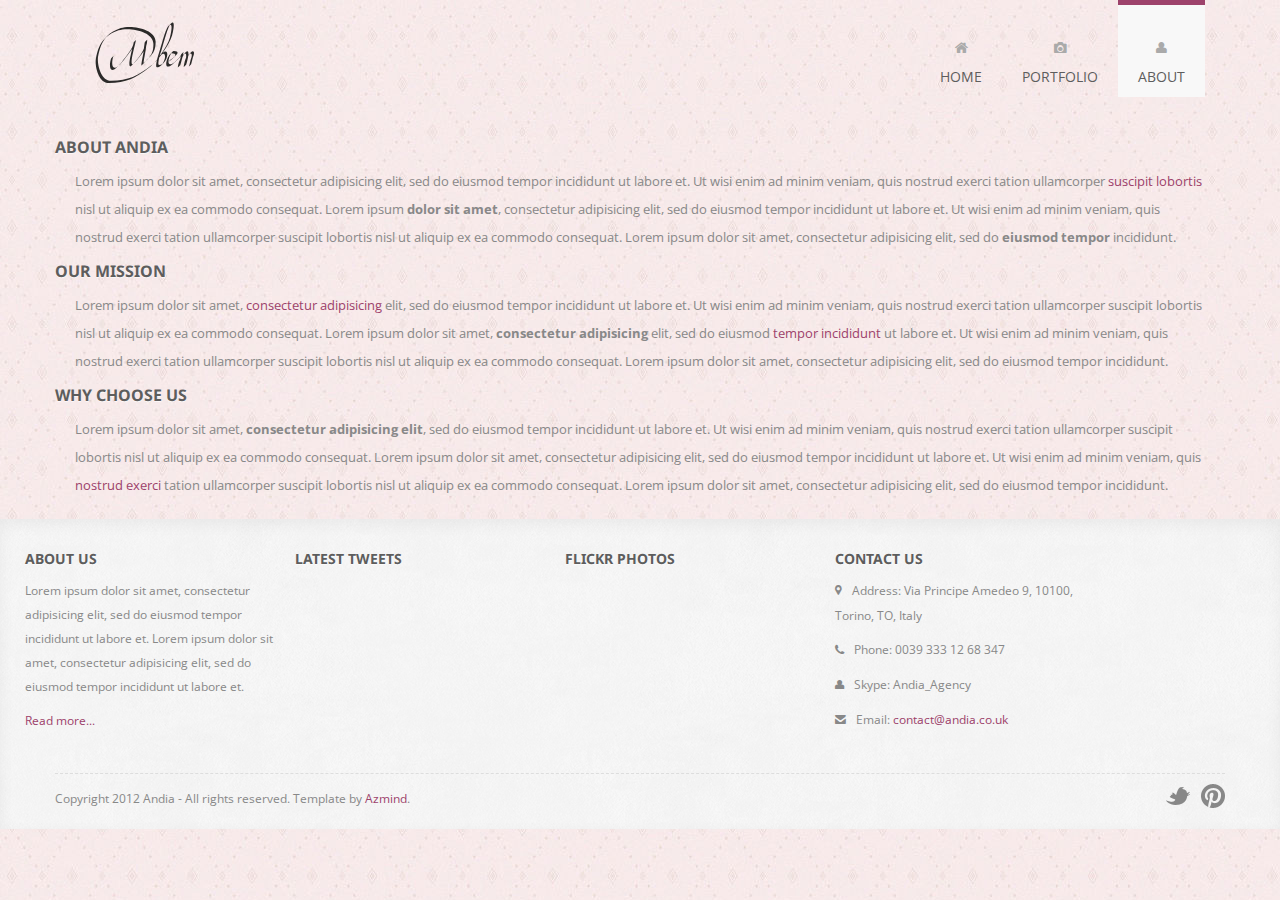
==== about.html @ 95d4deed "Add files via upload" ====
<!DOCTYPE html>
<html lang="en">

    <head>

        <meta charset="utf-8">
        <title>Andia - Responsive Agency Template</title>
        <meta name="viewport" content="width=device-width, initial-scale=1.0">
        <meta name="description" content="">
        <meta name="author" content="">

        <!-- CSS -->
        <link rel="stylesheet" href="http://fonts.googleapis.com/css?family=Open+Sans:400italic,400">
        <link rel="stylesheet" href="http://fonts.googleapis.com/css?family=Droid+Sans">
        <link rel="stylesheet" href="http://fonts.googleapis.com/css?family=Lobster">
        <link rel="stylesheet" href="assets/bootstrap/css/bootstrap.min.css">
        <link rel="stylesheet" href="assets/prettyPhoto/css/prettyPhoto.css">
        <link rel="stylesheet" href="assets/css/flexslider.css">
        <link rel="stylesheet" href="assets/css/font-awesome.css">
        <link rel="stylesheet" href="assets/css/style.css">

        <!-- HTML5 shim, for IE6-8 support of HTML5 elements -->
        <!--[if lt IE 9]>
            <script src="http://html5shim.googlecode.com/svn/trunk/html5.js"></script>
        <![endif]-->

        <!-- Favicon and touch icons -->
        <!-- <link rel="shortcut icon" href="assets/ico/favicon.ico">
        <link rel="apple-touch-icon-precomposed" sizes="144x144" href="assets/ico/apple-touch-icon-144-precomposed.png">
        <link rel="apple-touch-icon-precomposed" sizes="114x114" href="assets/ico/apple-touch-icon-114-precomposed.png">
        <link rel="apple-touch-icon-precomposed" sizes="72x72" href="assets/ico/apple-touch-icon-72-precomposed.png">
        <link rel="apple-touch-icon-precomposed" href="assets/ico/apple-touch-icon-57-precomposed.png"> -->

    </head>

    <body>

        <!-- Header -->
        <div class="container">
            <div class="header row">
                <div class="span12">
                    <div class="navbar">
                        <div class="navbar-inner">
                            <!-- <a class="btn btn-navbar" data-toggle="collapse" data-target=".nav-collapse">
                                <span class="icon-bar"></span>
                                <span class="icon-bar"></span>
                                <span class="icon-bar"></span>
                            </a> -->
                            <h1>
                                <a href="index.html"><img src="assets/img/logo_4.svg" class="logo"  alt=""></a>
                            </h1>
                            <div class="nav-collapse collapse">
                                <ul class="nav pull-right">
                                    <li>
                                        <a href="index.html"><i class="icon-home"></i><br />Home</a>
                                    </li>
                                    <li>
                                        <a href="portfolio.html"><i class="icon-camera"></i><br />Portfolio</a>
                                    </li>

                                    <li class="current-page">
                                        <a href="about.html"><i class="icon-user"></i><br />About</a>
                                    </li>

                                </ul>
                            </div>
                        </div>
                    </div>
                </div>
            </div>
        </div>

        <!-- Page Title -->
        <div class="page-title">
            <div class="container flex-container">
                <div class="row flex-row">
                    <div class="span12 flex-span">
                        <a href="./index.html">
                            <i class="icon-camera page-title-icon"></i>
                            <h2 class="links">На главную</h2>
                        </a>
                    </div>
                    <div class="span12 flex-span">
                        <a href="./portfolio.html">
                            <i class="icon-camera page-title-icon"></i>
                            <h2 class="links">Портфолио</h2>
                        </a>
                    </div>
                    <div class="span12 flex-span">
                        <a href="./about.html">
                            <i class="icon-camera page-title-icon"></i>
                            <h2 class="links">Об авторе</h2>
                        </a>
                    </div>
                </div>
            </div>
        </div>

        <!-- About Us Text -->
        <div class="about-us container">
            <div class="row">
                <div class="about-us-text span12">
                    <h4>About Andia</h4>
                    <p>Lorem ipsum dolor sit amet, consectetur adipisicing elit, sed do eiusmod tempor incididunt ut labore et. Ut wisi enim ad minim veniam, quis nostrud exerci tation ullamcorper <span class="violet">suscipit lobortis</span> nisl ut aliquip ex ea commodo consequat. Lorem ipsum <strong>dolor sit amet</strong>, consectetur adipisicing elit, sed do eiusmod tempor incididunt ut labore et. Ut wisi enim ad minim veniam, quis nostrud exerci tation ullamcorper suscipit lobortis nisl ut aliquip ex ea commodo consequat. Lorem ipsum dolor sit amet, consectetur adipisicing elit, sed do <strong>eiusmod tempor</strong> incididunt.</p>
                    <h4>Our Mission</h4>
                    <p>Lorem ipsum dolor sit amet, <span class="violet">consectetur adipisicing</span> elit, sed do eiusmod tempor incididunt ut labore et. Ut wisi enim ad minim veniam, quis nostrud exerci tation ullamcorper suscipit lobortis nisl ut aliquip ex ea commodo consequat. Lorem ipsum dolor sit amet, <strong>consectetur adipisicing</strong> elit, sed do eiusmod <span class="violet">tempor incididunt</span> ut labore et. Ut wisi enim ad minim veniam, quis nostrud exerci tation ullamcorper suscipit lobortis nisl ut aliquip ex ea commodo consequat. Lorem ipsum dolor sit amet, consectetur adipisicing elit, sed do eiusmod tempor incididunt.</p>
                    <h4>Why Choose Us</h4>
                    <p>Lorem ipsum dolor sit amet, <strong>consectetur adipisicing elit</strong>, sed do eiusmod tempor incididunt ut labore et. Ut wisi enim ad minim veniam, quis nostrud exerci tation ullamcorper suscipit lobortis nisl ut aliquip ex ea commodo consequat. Lorem ipsum dolor sit amet, consectetur adipisicing elit, sed do eiusmod tempor incididunt ut labore et. Ut wisi enim ad minim veniam, quis <span class="violet">nostrud exerci</span> tation ullamcorper suscipit lobortis nisl ut aliquip ex ea commodo consequat. Lorem ipsum dolor sit amet, consectetur adipisicing elit, sed do eiusmod tempor incididunt.</p>
                </div>
            </div>
        </div>
        
        <!-- Footer -->
        <footer>
            <div class="container">
                <div class="row">
                    <div class="widget span3">
                        <h4>About Us</h4>
                        <p>Lorem ipsum dolor sit amet, consectetur adipisicing elit, sed do eiusmod tempor incididunt ut labore et. Lorem ipsum dolor sit amet, consectetur adipisicing elit, sed do eiusmod tempor incididunt ut labore et.</p>
                        <p><a href="">Read more...</a></p>
                    </div>
                    <div class="widget span3">
                        <h4>Latest Tweets</h4>
                        <div class="show-tweets"></div>
                    </div>
                    <div class="widget span3">
                        <h4>Flickr Photos</h4>
                        <ul class="flickr-feed"></ul>
                    </div>
                    <div class="widget span3">
                        <h4>Contact Us</h4>
                        <p><i class="icon-map-marker"></i> Address: Via Principe Amedeo 9, 10100, Torino, TO, Italy</p>
                        <p><i class="icon-phone"></i> Phone: 0039 333 12 68 347</p>
                        <p><i class="icon-user"></i> Skype: Andia_Agency</p>
                        <p><i class="icon-envelope-alt"></i> Email: <a href="">contact@andia.co.uk</a></p>
                    </div>
                </div>
                <div class="footer-border"></div>
                <div class="row">
                    <div class="copyright span4">
                        <p>Copyright 2012 Andia - All rights reserved. Template by <a href="http://azmind.com">Azmind</a>.</p>
                    </div>
                    <div class="social span8">
                        <a class="facebook" href=""></a>
                        <a class="dribbble" href=""></a>
                        <a class="twitter" href=""></a>
                        <a class="pinterest" href=""></a>
                    </div>
                </div>
            </div>
        </footer>

        <!-- Javascript -->
        <script src="assets/js/jquery-1.8.2.min.js"></script>
        <script src="assets/bootstrap/js/bootstrap.min.js"></script>

    </body>

</html>
---- assets/css/style.css ----
/*
 *
 * Template Name: Andia
 * Template URI: http://azmind.com
 * Description: Andia - Responsive Agency Template
 * Author: Anli Zaimi
 * Author URI: http://azmind.com
 *
 */


body {
    background-image: url('../img/background.jpg');
    /* background: #fff; */
    text-align: center;
    font-family: 'Open Sans', Helvetica, Arial, sans-serif;
    color: #888;
    font-size: 12px;
}

.violet { color: #9d426b; }

a {
    color: #9d426b;
    text-decoration: none;
    -o-transition: all .3s;
    -moz-transition: all .3s;
    -webkit-transition: all .3s;
    -ms-transition: all .3s;
}

a:hover { color: #888; text-decoration: none; }

strong { font-weight: bold; }


/* ----- Header ----- */

.header .navbar {
    margin-bottom: 0;
}

.header .navbar-inner {
    background: transparent;
    border: 0;
    -moz-border-radius: 0;
    -webkit-border-radius: 0;
    border-radius: 0;
    -moz-box-shadow: none;
    -webkit-box-shadow: none;
    box-shadow: none;
}

.header h1 {
    float: left;
    margin: 0;
    text-align: left;
}

.header a.brand {
    display: inline-block;
    text-indent: -9999px;
    width: 280px;
    height: 63px;
    padding: 30px 0;
    background: url(../img/logo.png) 20px center no-repeat;
}

.header ul.nav {
    font-size: 14px;
    text-transform: uppercase;
}

.header ul.nav li a {
    padding: 30px 20px 10px 20px;
    color: #5d5d5d;
    text-shadow: none;
}

.header ul.nav li.current-page a {
    padding-top: 25px;
    border-top: 5px solid #9d426b;
    background: #f8f8f8;
}

.header ul.nav li a:hover {
    background: #9d426b;
    color: #fff;
}

.header ul.nav li a i {
    line-height: 35px;
    color: #aaa;
}

.header ul.nav li a:hover i { color: #fff; }


/* ----- Slider ----- */

.slider {
    margin: 0 auto;
    /* background: #f8f8f8 url(../img/pattern.jpg) left top repeat; */
    /* -moz-box-shadow:
        0 5px 15px 0 rgba(0,0,0,.05) inset,
        0 -5px 15px 0 rgba(0,0,0,.05) inset;
    -webkit-box-shadow:
        0 5px 15px 0 rgba(0,0,0,.05) inset,
        0 -5px 15px 0 rgba(0,0,0,.05) inset;
    box-shadow:
        0 5px 15px 0 rgba(0,0,0,.05) inset,
        0 -5px 15px 0 rgba(0,0,0,.05) inset; */
}

.flexslider {
    margin-top: 45px;
    margin-bottom: 55px;
    border: 6px solid #fff;
    -moz-border-radius: 0;
    -webkit-border-radius: 0;
    border-radius: 0;
    -moz-box-shadow:
        0 5px 15px 0 rgba(0,0,0,.05),
        0 -5px 15px 0 rgba(0,0,0,.05);
    -webkit-box-shadow:
        0 5px 15px 0 rgba(0,0,0,.05),
        0 -5px 15px 0 rgba(0,0,0,.05);
    box-shadow:
        0 5px 15px 0 rgba(0,0,0,.05),
        0 -5px 15px 0 rgba(0,0,0,.05);
}

.flex-caption {
    position: absolute;
    bottom: 20px;
    max-width: 920px;
    padding: 10px 20px;
    margin: 0;
    background: #1d1d1d; /* browsers that don't support rgba */
    background: rgba(0, 0, 0, .7);
    font-size: 14px;
    line-height: 24px;
    color: #eaeaea;
    text-align: left;
    font-style: italic;
}


/* ----- Presentation ----- */

.presentation {
    margin-top: 30px;
}

.presentation h2 {
    font-family: 'Lobster', cursive;
    font-size: 30px;
    color: #5d5d5d;
}

.presentation p {
    font-size: 18px;
    font-style: italic;
}


/* ----- What we do ----- */

.what-we-do {
    margin-top: 50px;
}

.what-we-do .service {
    padding-bottom: 23px;
    background: #f8f8f8;
    border-bottom: 2px solid #9d426b;
}

.what-we-do .service:hover {
    box-shadow:
        0 5px 15px 0 rgba(0,0,0,.05),
        0 1px 25px 0 rgba(0,0,0,.05) inset,
        0 -1px 25px 0 rgba(0,0,0,.05) inset;
    -o-transition: all .5s;
    -moz-transition: all .5s;
    -webkit-transition: all .5s;
    -ms-transition: all .5s;
}

.what-we-do .service .icon-awesome {
    margin-top: 15px;
    font-size: 50px;
    line-height: 50px;
    color: #5d5d5d;
}

.what-we-do .service h4 {
    /* margin-top: 5px; */
    font-family: 'Droid Sans', Helvetica, Arial, sans-serif;
    font-size: 14px;
    color: #5d5d5d;
    text-transform: uppercase;
    text-shadow: 0 1px 0 rgba(255,255,255,.7);
}

.what-we-do .service p {
    padding-bottom: 10px;
    line-height: 24px;
}

.what-we-do .service a {
    padding: 5px 22px;
    background: #9d426b;
    color: #fff;
    font-style: italic;
    text-decoration: none;
    -moz-box-shadow:
        0 1px 25px 0 rgba(0,0,0,.05) inset,
        0 -1px 25px 0 rgba(0,0,0,.05) inset;
    -webkit-box-shadow:
        0 1px 25px 0 rgba(0,0,0,.05) inset,
        0 -1px 25px 0 rgba(0,0,0,.05) inset;
    box-shadow:
        0 1px 25px 0 rgba(0,0,0,.05) inset,
        0 -1px 25px 0 rgba(0,0,0,.05) inset;
}

.what-we-do .service a:hover {
    -moz-box-shadow: none;
    -webkit-box-shadow: none;
    box-shadow: none;
}

.what-we-do .service a:active {
    -moz-box-shadow:
        0 5px 10px 0 rgba(0,0,0,.15) inset,
        0 -1px 25px 0 rgba(0,0,0,.05) inset;
    -webkit-box-shadow:
        0 5px 10px 0 rgba(0,0,0,.15) inset,
        0 -1px 25px 0 rgba(0,0,0,.05) inset;
    box-shadow:
        0 5px 10px 0 rgba(0,0,0,.15) inset,
        0 -1px 25px 0 rgba(0,0,0,.05) inset;
}


/* ----- Portfolio ----- */

.portfolio {
    margin-top: 50px;
}

.portfolio-title {
    background: url(../img/line.png) left center repeat-x;
}

.portfolio-title h3 {
    width: 220px;
    margin: 0 auto;
    background: #fff;
    font-family: 'Lobster', cursive;
    font-size: 24px;
    color: #5d5d5d;
}

.portfolio .work {
    margin-top: 40px;
    padding-bottom: 20px;
    background: #f8f8f8;
    border-bottom: 2px solid #9d426b;
    max-width: 75vw;
    max-height: 75vh;
    margin: auto;
}

.portfolio .work:hover img {
    opacity: 0.7;
    -o-transition: all .3s;
    -moz-transition: all .3s;
    -webkit-transition: all .3s;
    -ms-transition: all .3s;
}

.portfolio .work:hover {
    box-shadow:
        0 5px 15px 0 rgba(0,0,0,.05),
        0 1px 25px 0 rgba(0,0,0,.05) inset,
        0 -1px 25px 0 rgba(0,0,0,.05) inset;
    -o-transition: all .5s;
    -moz-transition: all .5s;
    -webkit-transition: all .5s;
    -ms-transition: all .5s;
}

.portfolio .work .icon-awesome {
    margin-top: 15px;
    font-size: 22px;
    line-height: 22px;
}

.portfolio .work .icon-awesome a {
    display: inline-block;
    padding: 5px 9px;
    background: #9d426b; 
    color: #fff;
    -moz-border-radius: 19px;
    -webkit-border-radius: 19px;
    border-radius: 19px;
    -moz-box-shadow:
        0 1px 25px 0 rgba(0,0,0,.05) inset,
        0 -1px 25px 0 rgba(0,0,0,.05) inset;
    -webkit-box-shadow:
        0 1px 25px 0 rgba(0,0,0,.05) inset,
        0 -1px 25px 0 rgba(0,0,0,.05) inset;
    box-shadow:
        0 1px 25px 0 rgba(0,0,0,.05) inset,
        0 -1px 25px 0 rgba(0,0,0,.05) inset;
}

.portfolio .work .icon-awesome a:hover {
    background: #5d5d5d;
    -moz-box-shadow: none;
    -webkit-box-shadow: none;
    box-shadow: none;
}

.portfolio .work .icon-awesome a:active {
    -moz-box-shadow:
        0 5px 10px 0 rgba(0,0,0,.15) inset,
        0 -1px 25px 0 rgba(0,0,0,.05) inset;
    -webkit-box-shadow:
        0 5px 10px 0 rgba(0,0,0,.15) inset,
        0 -1px 25px 0 rgba(0,0,0,.05) inset;
    box-shadow:
        0 5px 10px 0 rgba(0,0,0,.15) inset,
        0 -1px 25px 0 rgba(0,0,0,.05) inset;
}

.portfolio .work h4 {
    /* margin-top: 20px; */
    font-family: 'Droid Sans', Helvetica, Arial, sans-serif;
    font-size: 14px;
    color: #5d5d5d;
    text-transform: uppercase;
    text-shadow: 0 1px 0 rgba(255,255,255,.7);
}

.portfolio .work p {
    line-height: 24px;
    font-style: italic;
}


/* ----- Testimonials ----- */

.testimonials {
    margin-top: 50px;
    padding-bottom: 50px;
}

.testimonials-title {
    background: url(../img/line.png) left center repeat-x;
}

.testimonials-title h3 {
    width: 180px;
    margin: 0 auto;
    background: #fff;
    font-family: 'Lobster', cursive;
    font-size: 24px;
    color: #5d5d5d;
}

.testimonial-list {
    margin-top: 30px;
    text-align: left;
}

.testimonial-list img {
    float: left;
    margin: 10px 0 0 60px;
    border: 3px solid #eaeaea;
}

.testimonial-list p {
    padding: 0 60px 0 150px;
    font-size: 14px;
    line-height: 30px;
    font-style: italic;
}

.testimonial-list .nav-tabs {
    width: 200px;
    float: right;
    border: 0;
}

.testimonial-list .nav-tabs li {
    margin-right: 6px;
}

.testimonial-list .nav-tabs li a {
    width: 12px;
    height: 12px;
    padding: 0;
    background: #eaeaea;
    border: 0;
    -moz-border-radius: 0;
    -webkit-border-radius: 0;
    border-radius: 0;
}

.testimonial-list .nav-tabs li a:hover { border: 0; background: #ddd; }
.testimonial-list .nav-tabs li.active a { background: #9d426b; }


/* ----- Footer ----- */

footer {
    margin: 0 auto;
    padding-bottom: 10px;
    background: #f8f8f8 url(../img/pattern.jpg) left top repeat;
    -moz-box-shadow: 0 5px 15px 0 rgba(0,0,0,.05) inset;
    -webkit-box-shadow: 0 5px 15px 0 rgba(0,0,0,.05) inset;
    box-shadow: 0 5px 15px 0 rgba(0,0,0,.05) inset;
}

footer .widget {
    margin-top: 20px;
    text-align: left;
}

footer .widget h4 {
    /* margin-top: 20px; */
    font-family: 'Droid Sans', Helvetica, Arial, sans-serif;
    font-size: 14px;
    color: #5d5d5d;
    text-transform: uppercase;
    text-shadow: 0 1px 0 rgba(255,255,255,.7);
}

footer .widget p {
    line-height: 24px;
}

footer .widget i {
    padding-right: 7px;
}

/* Twitter feed */
.show-tweets {
    margin: 0;
    overflow-y: hidden;
}

.tweet_list {
    height: 10em;
    margin: 0;
    padding: 0;
    overflow-y: hidden;
    list-style: none;
}
	
.tweet_list li {
    height: 100%;
    overflow-y: auto;
    overflow-x: hidden;
    list-style-type: none;
    line-height: 24px;
}
		
.tweet_list .tweet_avatar {
    float: left;
}
		
.tweet_list .tweet_avatar img {
    vertical-align: middle;
}

/* Flickr feed */
.flickr-feed {
    margin: 16px 0 0 0;
    overflow: hidden
}

.flickr-feed li {
    float: left;
    padding: 0 4px 4px 0;
    list-style: none;
}

.flickr-feed li img {
    width: 50px;
    border: 2px solid #eaeaea;
}

.flickr-feed a:hover {
    opacity: 0.7;
}


footer .footer-border {
    margin-top: 30px;
    border-top: 1px dashed #ddd;
}

footer .copyright {
    margin-top: 15px;
    text-align: left;
}

footer .social {
    margin-top: 10px;
    text-align: right;
}

footer .social a { display: inline-block; width: 24px; height: 24px; margin: 0 0 0 8px; vertical-align: middle; }

footer .social a.twitter { background: url(../img/social-icons/twitter.png) left bottom no-repeat; }
footer .social a.dribbble { background: url(../img/social-icons/dribbble.png) left bottom no-repeat; }
footer .social a.rss { background: url(../img/social-icons/rss.png) left bottom no-repeat; }
footer .social a.pinterest { background: url(../img/social-icons/pinterest.png) left bottom no-repeat; }
footer .social a.flickr { background: url(../img/social-icons/flickr.png) left bottom no-repeat; }
footer .social a.forrst { background: url(../img/social-icons/forrst.png) left bottom no-repeat; }
footer .social a.vimeo { background: url(../img/social-icons/vimeo.png) left bottom no-repeat; }
footer .social a.linkedin { background: url(../img/social-icons/linkedin.png) left bottom no-repeat; }
footer .social a.facebook { background: url(../img/social-icons/facebook.png) left bottom no-repeat; }
footer .social a.email { background: url(../img/social-icons/email.png) left bottom no-repeat; }
footer .social a.github { background: url(../img/social-icons/github.png) left bottom no-repeat; }
footer .social a.behance { background: url(../img/social-icons/behance.png) left bottom no-repeat; }
footer .social a.googleplus { background: url(../img/social-icons/googleplus.png) left bottom no-repeat; }
footer .social a.youtube { background: url(../img/social-icons/youtube.png) left bottom no-repeat; }
footer .social a.skype { background: url(../img/social-icons/skype.png) left bottom no-repeat; }
footer .social a.tumblr { background: url(../img/social-icons/tumblr.png) left bottom no-repeat; }

footer .social a:hover { background-position: left top; }


/* ----- Page title ----- */

.page-title {
    margin: 0 auto;
    padding: 50px 0 5px 0;
    /* background: #f8f8f8 url(../img/pattern.jpg) left top repeat;
    -moz-box-shadow:
        0 5px 15px 0 rgba(0,0,0,.05) inset,
        0 -5px 15px 0 rgba(0,0,0,.05) inset;
    -webkit-box-shadow:
        0 5px 15px 0 rgba(0,0,0,.05) inset,
        0 -5px 15px 0 rgba(0,0,0,.05) inset;
    box-shadow:
        0 5px 15px 0 rgba(0,0,0,.05) inset,
        0 -5px 15px 0 rgba(0,0,0,.05) inset; */
    text-align: left;
    background: transparent;
}

.page-title h2 {
    display: inline;
    margin-left: 10px;
    font-family: 'Lobster', cursive;
    font-size: 24px;
    color: #5d5d5d;
    text-shadow: 0 1px 0 rgba(255, 255, 255, .7);
    vertical-align: middle;
}

.page-title p {
    display: inline;
    margin-left: 5px;
    font-size: 14px;
    font-style: italic;
    vertical-align: middle;
}

.page-title-icon {
    /* margin-left: 20px; */
    font-size: 46px;
    color: #ccc;
    vertical-align: middle;
}


/********** ----- ABOUT PAGE ----- **********/

/* ----- About us text ----- */

.about-us {
    margin-top: 20px;
}

.about-us-text {
    padding: 10px 0;
    text-align: left;
}

.about-us-text h4 {
    /* margin-top: 25px; */
    /* padding: 0 20px; */
    font-family: 'Droid Sans', Helvetica, Arial, sans-serif;
    font-size: 16px;
    color: #5d5d5d;
    text-transform: uppercase;
    text-shadow: 0 1px 0 rgba(255,255,255,.7);
}

.about-us-text p {
    padding: 0 20px;
    line-height: 28px;
    font-size: 13px;
}

/* ----- Meet our team ----- */

.team {
    margin-top: 30px;
}

.team-title {
    background: url(../img/line.png) left center repeat-x;
}

.team-title h3 {
    width: 220px;
    margin: 0 auto;
    background: #fff;
    font-family: 'Lobster', cursive;
    font-size: 24px;
    color: #5d5d5d;
}

.team-text {
    margin-top: 40px;
    padding-bottom: 20px;
    background: #f8f8f8;
    border-bottom: 2px solid #9d426b;
}

.team-text:hover img {
    opacity: 0.7;
    -o-transition: all .3s;
    -moz-transition: all .3s;
    -webkit-transition: all .3s;
    -ms-transition: all .3s;
}

.team-text:hover {
    box-shadow:
        0 5px 15px 0 rgba(0,0,0,.05),
        0 1px 25px 0 rgba(0,0,0,.05) inset,
        0 -1px 25px 0 rgba(0,0,0,.05) inset;
    -o-transition: all .5s;
    -moz-transition: all .5s;
    -webkit-transition: all .5s;
    -ms-transition: all .5s;
}

.team-text .social-links {
    margin-top: 15px;
}

.team-text .social-links a { display: inline-block; width: 24px; height: 24px; margin: 0 4px; vertical-align: middle; }

.team-text .social-links a.twitter { background: url(../img/social-icons/twitter.png) left top no-repeat; }
.team-text .social-links a.dribbble { background: url(../img/social-icons/dribbble.png) left top no-repeat; }
.team-text .social-links a.pinterest { background: url(../img/social-icons/pinterest.png) left top no-repeat; }
.team-text .social-links a.flickr { background: url(../img/social-icons/flickr.png) left top no-repeat; }
.team-text .social-links a.forrst { background: url(../img/social-icons/forrst.png) left top no-repeat; }
.team-text .social-links a.vimeo { background: url(../img/social-icons/vimeo.png) left top no-repeat; }
.team-text .social-links a.linkedin { background: url(../img/social-icons/linkedin.png) left top no-repeat; }
.team-text .social-links a.facebook { background: url(../img/social-icons/facebook.png) left top no-repeat; }
.team-text .social-links a.email { background: url(../img/social-icons/email.png) left top no-repeat; }
.team-text .social-links a.behance { background: url(../img/social-icons/behance.png) left top no-repeat; }
.team-text .social-links a.googleplus { background: url(../img/social-icons/googleplus.png) left top no-repeat; }
.team-text .social-links a.youtube { background: url(../img/social-icons/youtube.png) left top no-repeat; }
.team-text .social-links a.skype { background: url(../img/social-icons/skype.png) left top no-repeat; }
.team-text .social-links a.tumblr { background: url(../img/social-icons/tumblr.png) left top no-repeat; }

.team-text .social-links a:hover { background-position: left bottom; }

.team-text h4 {
    /* margin-top: 20px; */
    font-family: 'Droid Sans', Helvetica, Arial, sans-serif;
    font-size: 14px;
    color: #5d5d5d;
    text-transform: uppercase;
    text-shadow: 0 1px 0 rgba(255,255,255,.7);
}

.team-text p {
    line-height: 24px;
    font-style: italic;
}


/********** ----- CONTACT PAGE ----- **********/

/* ----- Form ----- */

.contact-us {
    margin-top: 20px;
    padding-bottom: 50px;
    text-align: left;
}

.contact-us h4 {
    /* margin-top: 25px; */
    /* padding: 0 20px; */
    font-family: 'Droid Sans', Helvetica, Arial, sans-serif;
    font-size: 16px;
    color: #5d5d5d;
    text-transform: uppercase;
    text-shadow: 0 1px 0 rgba(255,255,255,.7);
}

.contact-us p {
    padding: 0 20px;
    line-height: 28px;
    font-size: 13px;
}

.contact-form {
    padding: 10px 0;
}

.contact-form p {
    margin-top: 15px;
}

.contact-us form {
    margin-top: 25px;
    padding: 0 20px;
}

.contact-us form input, .contact-us form textarea {
    width: 90%;
    height: 24px;
    border: 1px solid #ddd;
    -moz-border-radius: 0;
    -webkit-border-radius: 0;
    border-radius: 0;
    -moz-box-shadow: none;
    -webkit-box-shadow: none;
    box-shadow: none;
    font-family: 'Open Sans', Helvetica, Arial, sans-serif;
    color: #888;
    font-size: 13px;
    font-style: italic;
}

.contact-us form input:focus, .contact-us form textarea:focus {
    border: 1px solid #bbb;
    -moz-box-shadow: none;
    -webkit-box-shadow: none;
    box-shadow: none;
}

.contact-us form textarea {
    height: 160px;
}

.contact-us form button {
    width: 120px;
    height: 30px;
    margin-top: 15px;
    background: #9d426b;
    border: 0;
    font-family: 'Open Sans', Helvetica, Arial, sans-serif;
    font-size: 13px;
    color: #fff;
    -moz-box-shadow:
        0 1px 25px 0 rgba(0,0,0,.05) inset,
        0 -1px 25px 0 rgba(0,0,0,.05) inset;
    -webkit-box-shadow:
        0 1px 25px 0 rgba(0,0,0,.05) inset,
        0 -1px 25px 0 rgba(0,0,0,.05) inset;
    box-shadow:
        0 1px 25px 0 rgba(0,0,0,.05) inset,
        0 -1px 25px 0 rgba(0,0,0,.05) inset;
    -o-transition: all .3s;
    -moz-transition: all .3s;
    -webkit-transition: all .3s;
    -ms-transition: all .3s;
}

.contact-us form button:hover {
    -moz-box-shadow: none;
    -webkit-box-shadow: none;
    box-shadow: none;
}

.contact-us form button:active {
    -moz-box-shadow:
        0 5px 10px 0 rgba(0,0,0,.15) inset,
        0 -1px 25px 0 rgba(0,0,0,.05) inset;
    -webkit-box-shadow:
        0 5px 10px 0 rgba(0,0,0,.15) inset,
        0 -1px 25px 0 rgba(0,0,0,.05) inset;
    box-shadow:
        0 5px 10px 0 rgba(0,0,0,.15) inset,
        0 -1px 25px 0 rgba(0,0,0,.05) inset;
}

.contact-us form label {
    margin-top: 10px;
    font-size: 13px;
}

.contact-us form input:-moz-placeholder, .contact-us form textarea:-moz-placeholder { color: #ccc; }
.contact-us form input:-ms-input-placeholder, .contact-us form textarea:-ms-input-placeholder { color: #ccc; }
.contact-us form input::-webkit-input-placeholder, .contact-us form textarea::-webkit-input-placeholder { color: #ccc; }

/* ----- Google maps ----- */

.map {
    margin: 20px 20px 40px 20px;
    height: 300px;
    border: 5px solid #f8f8f8;
}

.flex-row {
    display: flex;
    flex-wrap: wrap;
    justify-content: space-between;
}

.flex-span {
    display: flex;
    justify-content: center;
    align-items: center;
    max-width: 30%;
    /* flex-wrap: wrap; */
}

.flex-span > a {
    display: block;
}

.flex-span > a > i {
    display: flex;
    justify-content: space-around;
    align-items: center;
}

.flex-span > a > h2 {
    margin: 0;
    display: flex;
    justify-content: space-around;
    align-items: center;
}


.page-title-icon {
    padding: auto;
}


/********** ----- SERVICES PAGE ----- **********/

/* ----- Services full width text ----- */

.services-full-width {
    margin-top: 20px;
}

.services-full-width-text {
    padding: 10px 0 0 0;
    text-align: left;
}

.services-full-width-text h4 {
    /* margin-top: 25px; */
    /* padding: 0 20px; */
    font-family: 'Droid Sans', Helvetica, Arial, sans-serif;
    font-size: 16px;
    color: #5d5d5d;
    text-transform: uppercase;
    text-shadow: 0 1px 0 rgba(255,255,255,.7);
}

.services-full-width-text p {
    padding: 0 20px;
    line-height: 28px;
    font-size: 13px;
}

/* ----- Services half width text ----- */

.services-half-width {
    margin-top: 20px;
}

.services-half-width-text {
    padding: 10px 0;
    text-align: left;
}

.services-half-width-text h4 {
    /* margin-top: 25px; */
    /* padding: 0 20px; */
    font-family: 'Droid Sans', Helvetica, Arial, sans-serif;
    font-size: 16px;
    color: #5d5d5d;
    text-transform: uppercase;
    text-shadow: 0 1px 0 rgba(255,255,255,.7);
}

.services-half-width-text p {
    padding: 0 20px;
    line-height: 28px;
    font-size: 13px;
}

/* ----- Call to action ----- */

.call-to-action {
    margin-top: 20px;
    padding-bottom: 50px;
}

.call-to-action-text {
    padding: 25px 0 20px 0;
    text-align: left;
    background: #f8f8f8;
    overflow: hidden;
}

.call-to-action-text:hover {
    box-shadow:
        0 3px 10px 0 rgba(0,0,0,.05),
        0 1px 25px 0 rgba(0,0,0,.05) inset,
        0 -1px 25px 0 rgba(0,0,0,.05) inset;
    -o-transition: all .5s;
    -moz-transition: all .5s;
    -webkit-transition: all .5s;
    -ms-transition: all .5s;
}

.call-to-action-text .ca-text, .call-to-action-text .ca-button {
    float: left;
    padding: 0 0 0 35px;
    line-height: 30px;
    font-size: 18px;
    font-style: italic;
}

.call-to-action-text .ca-button {
    float: right;
    padding: 0 35px 0 0;
}

.call-to-action-text .ca-button a {
    padding: 5px 22px;
    background: #9d426b;
    color: #fff;
    text-decoration: none;
    -moz-box-shadow:
        0 1px 25px 0 rgba(0,0,0,.05) inset,
        0 -1px 25px 0 rgba(0,0,0,.05) inset;
    -webkit-box-shadow:
        0 1px 25px 0 rgba(0,0,0,.05) inset,
        0 -1px 25px 0 rgba(0,0,0,.05) inset;
    box-shadow:
        0 1px 25px 0 rgba(0,0,0,.05) inset,
        0 -1px 25px 0 rgba(0,0,0,.05) inset;
}

.call-to-action-text .ca-button a:hover {
    -moz-box-shadow: none;
    -webkit-box-shadow: none;
    box-shadow: none;
}

.call-to-action-text .ca-button a:active {
    -moz-box-shadow:
        0 5px 10px 0 rgba(0,0,0,.15) inset,
        0 -1px 25px 0 rgba(0,0,0,.05) inset;
    -webkit-box-shadow:
        0 5px 10px 0 rgba(0,0,0,.15) inset,
        0 -1px 25px 0 rgba(0,0,0,.05) inset;
    box-shadow:
        0 5px 10px 0 rgba(0,0,0,.15) inset,
        0 -1px 25px 0 rgba(0,0,0,.05) inset;
}


/********** ----- PORTFOLIO PAGE ----- **********/

.portfolio-page {
    margin-top: 20px;
    padding-bottom: 50px;
}

.portfolio-page h4.filter-portfolio {
    /* margin-top: 35px; */
    /* padding: 0 20px; */
    font-family: 'Droid Sans', Helvetica, Arial, sans-serif;
    font-size: 16px;
    color: #5d5d5d;
    text-align: left;
    text-transform: uppercase;
    text-shadow: 0 1px 0 rgba(255,255,255,.7);
}

ul.portfolio-img {
    margin: 0;
    overflow: hidden;
}

ul.portfolio-img li {
    list-style: none;
}

.filter-portfolio a { color: #5d5d5d; text-decoration: none; }
.filter-portfolio a:hover { color: #9d426b; text-decoration: none; }

.filter-portfolio a#active-imgs { color: #9d426b; }
.filter-portfolio a#active-imgs:hover { color: #5d5d5d; }


.span3 {
    margin-left: 0px;
    margin-top: 10px;
}
.rowow {
    display: flex;
    flex-wrap: wrap;
    justify-content: space-around;
}
.work {
    height: 90%;
    max-width: 60%;

}
.work > img {
    height: 90%;
    width: 100%;
}

.my-modal {
    display: none; /* Hidden by default */
    position: fixed; /* Stay in place */
    z-index: 1; /* Sit on top */
    padding-top: 0px; /* Location of the box */
    left: 0;
    top: 0;
    width: 100%; /* Full width */
    height: 100%; /* Full height */
    overflow: auto; /* Enable scroll if needed */
    background-color: rgb(0,0,0); /* Fallback color */
    background-color: rgba(0,0,0,0.9); /* Black w/ opacity */
    overflow-y: hidden;
    
}

.my-modal-content {
    position: absolute;
    left: 0;
    top: 0;
    bottom: 0;
    right: 0;
    margin: auto;
    
    display: block;
    max-height: 90%;
    max-width: 90%;
    justify-content: center;
    align-items: center;
  }

#my-caption {
    margin: auto;
    display: block;
    width: 80%;
    max-width: 700px;
    text-align: center;
    color: #ccc;
    padding: 10px 0;
    height: 150px;
  }
  .my-modal-content, #my-caption {
    animation-name: zoom;
    animation-duration: 0.6s;
  }
  @keyframes zoom {
    from {transform:scale(0)}
    to {transform:scale(1)}
  }
  .my-close {
    position: absolute;
    top: 15px;
    right: 35px;
    color: #f1f1f1;
    font-size: 40px;
    font-weight: bold;
    transition: 0.3s;
  }
  
  .my-close:hover,
  .my-close:focus {
    color: #bbb;
    text-decoration: none;
    cursor: pointer;
  }

  h4 {
   vertical-align: middle;
  }

  .page-title .links{
    font-size: 32px;
}



/* ----- Media queries ----- */
@media (min-width: 1201px) {
    .page-title {
        display: none;
    }
}

@media (min-width: 980px) and (max-width: 1200px) {
    .page-title {
        display: none;
    }

    .rowow {
        display: flex;
    }
    .work {
        height: 90%;
        max-width: 100%;
        flex-wrap: wrap;
    }
    .work > img {
        height: 100%;
        width: 100%;
    }

    .flex-caption {
        max-width: 700px;
    }

    .what-we-do .service p, .portfolio .work p {
        padding-left: 10px;
        padding-right: 10px;
    }

    .call-to-action-text {
        padding-bottom: 30px;
    }

    .call-to-action-text .ca-text {
        padding: 0 35px;
    }

    .call-to-action-text .ca-button {
        margin-top: 10px;
    }

}

@media (min-width: 768px) and (max-width: 979px) {

    .page-title .links{
        font-size: 20px;
    }
    .rowow {
        display: flex;
    }
    .work {
        height: 90%;
        max-width: 100%;
        flex-wrap: wrap;
    }
    .work > img {
        height: 85%;
        width: 100%;
    }
    .header ul.nav li a {
        padding: 15px 20px 15px 20px;
        font-weight: normal;
        text-align: left;
        -moz-border-radius: 0;
        -webkit-border-radius: 0;
        border-radius: 0;
    }

    .header ul.nav li.current-page a {
        padding-top: 15px;
    }

    .header ul.nav li a i, .header ul.nav li a br {
        display: none;
    }

    .flex-caption {
        max-width: 500px;
    }

    .what-we-do .service p, .portfolio .work p {
        padding-left: 10px;
        padding-right: 10px;
    }

    .call-to-action-text {
        padding-bottom: 30px;
    }

    .call-to-action-text .ca-text {
        padding: 0 35px;
    }

    .call-to-action-text .ca-button {
        margin-top: 10px;
    }

}

@media (max-width: 767px) {
    .page-title .links{
        font-size: 26px;
    }

    .work {
        height: 90%;
        max-width: 100%;
        flex-wrap: wrap;
    }
    .span3 {
        height: 100%;
        width: 100%;
    }
    .work > img {
        height: 80%;
        width: 100%;
    }
    body {
        padding-left: 0;
        padding-right: 0;
    }

    .slider, .what-we-do, .portfolio {
        padding: 0 20px;
    }

    .what-we-do {
        margin-top: 30px;
    }

    .header ul.nav li a {
        padding: 15px 20px 15px 20px;
        font-weight: normal;
        text-align: left;
        -moz-border-radius: 0;
        -webkit-border-radius: 0;
        border-radius: 0;
    }

    .header ul.nav li.current-page a {
        padding-top: 15px;
    }

    .header ul.nav li a i, .header ul.nav li a br {
        display: none;
    }

    .flex-caption {
        display: none;
    }

    .presentation, footer, .testimonials {
        padding-left: 20px;
        padding-right: 20px;
    }

    .presentation p {
        line-height: 30px;
    }

    .what-we-do .service p, .portfolio .work p {
        padding-left: 10px;
        padding-right: 10px;
    }

    .what-we-do .service .icon-awesome {
        padding-top: 10px;
    }

    .page-title p {
        display: block;
        margin-top: 10px;
        margin-left: 20px;
    }

    .call-to-action-text {
        padding-bottom: 30px;
    }

    .call-to-action-text .ca-text {
        padding: 0 35px;
    }

    .call-to-action-text .ca-button {
        margin-top: 10px;
    }

    .portfolio-page {
        padding-bottom: 50px;
    }

    .tweet_list {
        height: 6em;
    }
}

@media (max-width: 480px) {
    .page-title .links{
        font-size: 18px;
    }
    .rowow {
        display: block;
    }
    .tweet_list {
        height: 10em;
    }

}

.logo {
    margin-top: 20px;
    padding-left: 20px;
    width: 100px;

}
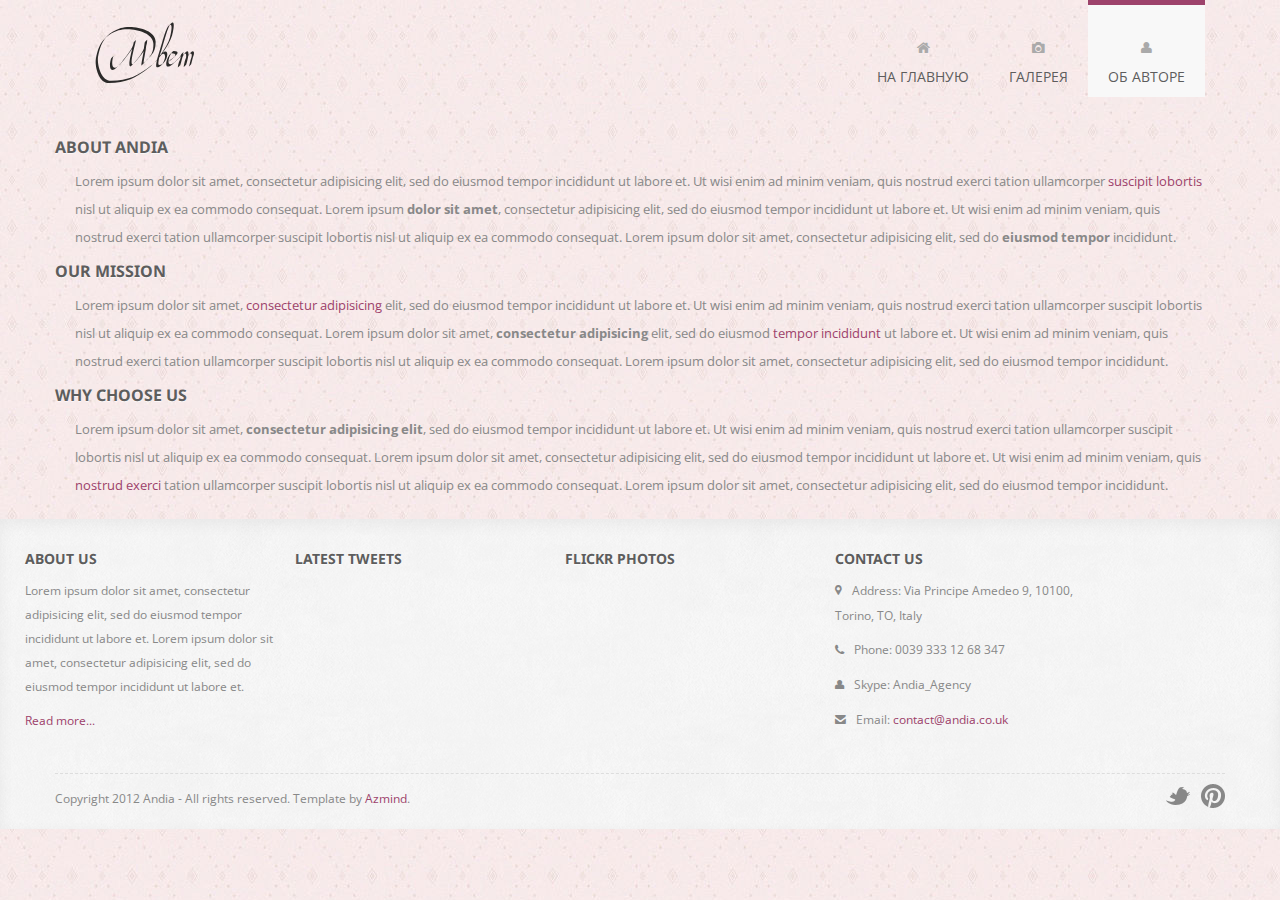
==== commit 15690308: "Update about.html" ====
--- a/about.html
+++ b/about.html
@@ -16,7 +16,6 @@
         <link rel="stylesheet" href="http://fonts.googleapis.com/css?family=Lobster">
         <link rel="stylesheet" href="assets/bootstrap/css/bootstrap.min.css">
         <link rel="stylesheet" href="assets/prettyPhoto/css/prettyPhoto.css">
-        <link rel="stylesheet" href="assets/css/flexslider.css">
         <link rel="stylesheet" href="assets/css/font-awesome.css">
         <link rel="stylesheet" href="assets/css/style.css">
 
@@ -53,14 +52,14 @@
                             <div class="nav-collapse collapse">
                                 <ul class="nav pull-right">
                                     <li>
-                                        <a href="index.html"><i class="icon-home"></i><br />Home</a>
+                                        <a href="index.html"><i class="icon-home"></i><br />На главную</a>
                                     </li>
                                     <li>
-                                        <a href="portfolio.html"><i class="icon-camera"></i><br />Portfolio</a>
+                                        <a href="portfolio.html"><i class="icon-camera"></i><br />Галерея</a>
                                     </li>
 
                                     <li class="current-page">
-                                        <a href="about.html"><i class="icon-user"></i><br />About</a>
+                                        <a href="about.html"><i class="icon-user"></i><br />Об авторе</a>
                                     </li>
 
                                 </ul>
@@ -77,19 +76,19 @@
                 <div class="row flex-row">
                     <div class="span12 flex-span">
                         <a href="./index.html">
-                            <i class="icon-camera page-title-icon"></i>
+                            <i class="icon-home page-title-icon"></i>
                             <h2 class="links">На главную</h2>
                         </a>
                     </div>
                     <div class="span12 flex-span">
                         <a href="./portfolio.html">
                             <i class="icon-camera page-title-icon"></i>
-                            <h2 class="links">Портфолио</h2>
+                            <h2 class="links">Галерея</h2>
                         </a>
                     </div>
                     <div class="span12 flex-span">
                         <a href="./about.html">
-                            <i class="icon-camera page-title-icon"></i>
+                            <i class="icon-user page-title-icon active-page"></i>
                             <h2 class="links">Об авторе</h2>
                         </a>
                     </div>
@@ -152,8 +151,8 @@
         </footer>
 
         <!-- Javascript -->
-        <script src="assets/js/jquery-1.8.2.min.js"></script>
-        <script src="assets/bootstrap/js/bootstrap.min.js"></script>
+        <!-- <script src="assets/js/jquery-1.8.2.min.js"></script>
+        <script src="assets/bootstrap/js/bootstrap.min.js"></script> -->
 
     </body>
 
--- a/assets/prettyPhoto/css/prettyPhoto.css
+++ b/assets/prettyPhoto/css/prettyPhoto.css
@@ -0,0 +1,170 @@
+div.pp_default .pp_top,div.pp_default .pp_top .pp_middle,div.pp_default .pp_top .pp_left,div.pp_default .pp_top .pp_right,div.pp_default .pp_bottom,div.pp_default .pp_bottom .pp_left,div.pp_default .pp_bottom .pp_middle,div.pp_default .pp_bottom .pp_right{height:13px}
+div.pp_default .pp_top .pp_left{background:url(../images/prettyPhoto/default/sprite.png) -78px -93px no-repeat}
+div.pp_default .pp_top .pp_middle{background:url(../images/prettyPhoto/default/sprite_x.png) top left repeat-x}
+div.pp_default .pp_top .pp_right{background:url(../images/prettyPhoto/default/sprite.png) -112px -93px no-repeat}
+div.pp_default .pp_content .ppt{color:#f8f8f8}
+div.pp_default .pp_content_container .pp_left{background:url(../images/prettyPhoto/default/sprite_y.png) -7px 0 repeat-y;padding-left:13px}
+div.pp_default .pp_content_container .pp_right{background:url(../images/prettyPhoto/default/sprite_y.png) top right repeat-y;padding-right:13px}
+div.pp_default .pp_next:hover{background:url(../images/prettyPhoto/default/sprite_next.png) center right no-repeat;cursor:pointer}
+div.pp_default .pp_previous:hover{background:url(../images/prettyPhoto/default/sprite_prev.png) center left no-repeat;cursor:pointer}
+div.pp_default .pp_expand{background:url(../images/prettyPhoto/default/sprite.png) 0 -29px no-repeat;cursor:pointer;width:28px;height:28px}
+div.pp_default .pp_expand:hover{background:url(../images/prettyPhoto/default/sprite.png) 0 -56px no-repeat;cursor:pointer}
+div.pp_default .pp_contract{background:url(../images/prettyPhoto/default/sprite.png) 0 -84px no-repeat;cursor:pointer;width:28px;height:28px}
+div.pp_default .pp_contract:hover{background:url(../images/prettyPhoto/default/sprite.png) 0 -113px no-repeat;cursor:pointer}
+div.pp_default .pp_close{width:30px;height:30px;background:url(../images/prettyPhoto/default/sprite.png) 2px 1px no-repeat;cursor:pointer}
+div.pp_default .pp_gallery ul li a{background:url(../images/prettyPhoto/default/default_thumb.png) center center #f8f8f8;border:1px solid #aaa}
+div.pp_default .pp_social{margin-top:7px}
+div.pp_default .pp_gallery a.pp_arrow_previous,div.pp_default .pp_gallery a.pp_arrow_next{position:static;left:auto}
+div.pp_default .pp_nav .pp_play,div.pp_default .pp_nav .pp_pause{background:url(../images/prettyPhoto/default/sprite.png) -51px 1px no-repeat;height:30px;width:30px}
+div.pp_default .pp_nav .pp_pause{background-position:-51px -29px}
+div.pp_default a.pp_arrow_previous,div.pp_default a.pp_arrow_next{background:url(../images/prettyPhoto/default/sprite.png) -31px -3px no-repeat;height:20px;width:20px;margin:4px 0 0}
+div.pp_default a.pp_arrow_next{left:52px;background-position:-82px -3px}
+div.pp_default .pp_content_container .pp_details{margin-top:5px}
+div.pp_default .pp_nav{clear:none;height:30px;width:110px;position:relative}
+div.pp_default .pp_nav .currentTextHolder{font-family:Georgia;font-style:italic;color:#999;font-size:11px;left:75px;line-height:25px;position:absolute;top:2px;margin:0;padding:0 0 0 10px}
+div.pp_default .pp_close:hover,div.pp_default .pp_nav .pp_play:hover,div.pp_default .pp_nav .pp_pause:hover,div.pp_default .pp_arrow_next:hover,div.pp_default .pp_arrow_previous:hover{opacity:0.7}
+div.pp_default .pp_description{font-size:11px;font-weight:700;line-height:14px;margin:5px 50px 5px 0}
+div.pp_default .pp_bottom .pp_left{background:url(../images/prettyPhoto/default/sprite.png) -78px -127px no-repeat}
+div.pp_default .pp_bottom .pp_middle{background:url(../images/prettyPhoto/default/sprite_x.png) bottom left repeat-x}
+div.pp_default .pp_bottom .pp_right{background:url(../images/prettyPhoto/default/sprite.png) -112px -127px no-repeat}
+div.pp_default .pp_loaderIcon{background:url(../images/prettyPhoto/default/loader.gif) center center no-repeat}
+div.light_rounded .pp_top .pp_left{background:url(../images/prettyPhoto/light_rounded/sprite.png) -88px -53px no-repeat}
+div.light_rounded .pp_top .pp_right{background:url(../images/prettyPhoto/light_rounded/sprite.png) -110px -53px no-repeat}
+div.light_rounded .pp_next:hover{background:url(../images/prettyPhoto/light_rounded/btnNext.png) center right no-repeat;cursor:pointer}
+div.light_rounded .pp_previous:hover{background:url(../images/prettyPhoto/light_rounded/btnPrevious.png) center left no-repeat;cursor:pointer}
+div.light_rounded .pp_expand{background:url(../images/prettyPhoto/light_rounded/sprite.png) -31px -26px no-repeat;cursor:pointer}
+div.light_rounded .pp_expand:hover{background:url(../images/prettyPhoto/light_rounded/sprite.png) -31px -47px no-repeat;cursor:pointer}
+div.light_rounded .pp_contract{background:url(../images/prettyPhoto/light_rounded/sprite.png) 0 -26px no-repeat;cursor:pointer}
+div.light_rounded .pp_contract:hover{background:url(../images/prettyPhoto/light_rounded/sprite.png) 0 -47px no-repeat;cursor:pointer}
+div.light_rounded .pp_close{width:75px;height:22px;background:url(../images/prettyPhoto/light_rounded/sprite.png) -1px -1px no-repeat;cursor:pointer}
+div.light_rounded .pp_nav .pp_play{background:url(../images/prettyPhoto/light_rounded/sprite.png) -1px -100px no-repeat;height:15px;width:14px}
+div.light_rounded .pp_nav .pp_pause{background:url(../images/prettyPhoto/light_rounded/sprite.png) -24px -100px no-repeat;height:15px;width:14px}
+div.light_rounded .pp_arrow_previous{background:url(../images/prettyPhoto/light_rounded/sprite.png) 0 -71px no-repeat}
+div.light_rounded .pp_arrow_next{background:url(../images/prettyPhoto/light_rounded/sprite.png) -22px -71px no-repeat}
+div.light_rounded .pp_bottom .pp_left{background:url(../images/prettyPhoto/light_rounded/sprite.png) -88px -80px no-repeat}
+div.light_rounded .pp_bottom .pp_right{background:url(../images/prettyPhoto/light_rounded/sprite.png) -110px -80px no-repeat}
+div.dark_rounded .pp_top .pp_left{background:url(../images/prettyPhoto/dark_rounded/sprite.png) -88px -53px no-repeat}
+div.dark_rounded .pp_top .pp_right{background:url(../images/prettyPhoto/dark_rounded/sprite.png) -110px -53px no-repeat}
+div.dark_rounded .pp_content_container .pp_left{background:url(../images/prettyPhoto/dark_rounded/contentPattern.png) top left repeat-y}
+div.dark_rounded .pp_content_container .pp_right{background:url(../images/prettyPhoto/dark_rounded/contentPattern.png) top right repeat-y}
+div.dark_rounded .pp_next:hover{background:url(../images/prettyPhoto/dark_rounded/btnNext.png) center right no-repeat;cursor:pointer}
+div.dark_rounded .pp_previous:hover{background:url(../images/prettyPhoto/dark_rounded/btnPrevious.png) center left no-repeat;cursor:pointer}
+div.dark_rounded .pp_expand{background:url(../images/prettyPhoto/dark_rounded/sprite.png) -31px -26px no-repeat;cursor:pointer}
+div.dark_rounded .pp_expand:hover{background:url(../images/prettyPhoto/dark_rounded/sprite.png) -31px -47px no-repeat;cursor:pointer}
+div.dark_rounded .pp_contract{background:url(../images/prettyPhoto/dark_rounded/sprite.png) 0 -26px no-repeat;cursor:pointer}
+div.dark_rounded .pp_contract:hover{background:url(../images/prettyPhoto/dark_rounded/sprite.png) 0 -47px no-repeat;cursor:pointer}
+div.dark_rounded .pp_close{width:75px;height:22px;background:url(../images/prettyPhoto/dark_rounded/sprite.png) -1px -1px no-repeat;cursor:pointer}
+div.dark_rounded .pp_description{margin-right:85px;color:#fff}
+div.dark_rounded .pp_nav .pp_play{background:url(../images/prettyPhoto/dark_rounded/sprite.png) -1px -100px no-repeat;height:15px;width:14px}
+div.dark_rounded .pp_nav .pp_pause{background:url(../images/prettyPhoto/dark_rounded/sprite.png) -24px -100px no-repeat;height:15px;width:14px}
+div.dark_rounded .pp_arrow_previous{background:url(../images/prettyPhoto/dark_rounded/sprite.png) 0 -71px no-repeat}
+div.dark_rounded .pp_arrow_next{background:url(../images/prettyPhoto/dark_rounded/sprite.png) -22px -71px no-repeat}
+div.dark_rounded .pp_bottom .pp_left{background:url(../images/prettyPhoto/dark_rounded/sprite.png) -88px -80px no-repeat}
+div.dark_rounded .pp_bottom .pp_right{background:url(../images/prettyPhoto/dark_rounded/sprite.png) -110px -80px no-repeat}
+div.dark_rounded .pp_loaderIcon{background:url(../images/prettyPhoto/dark_rounded/loader.gif) center center no-repeat}
+div.dark_square .pp_left,div.dark_square .pp_middle,div.dark_square .pp_right,div.dark_square .pp_content{background:#000}
+div.dark_square .pp_description{color:#fff;margin:0 85px 0 0}
+div.dark_square .pp_loaderIcon{background:url(../images/prettyPhoto/dark_square/loader.gif) center center no-repeat}
+div.dark_square .pp_expand{background:url(../images/prettyPhoto/dark_square/sprite.png) -31px -26px no-repeat;cursor:pointer}
+div.dark_square .pp_expand:hover{background:url(../images/prettyPhoto/dark_square/sprite.png) -31px -47px no-repeat;cursor:pointer}
+div.dark_square .pp_contract{background:url(../images/prettyPhoto/dark_square/sprite.png) 0 -26px no-repeat;cursor:pointer}
+div.dark_square .pp_contract:hover{background:url(../images/prettyPhoto/dark_square/sprite.png) 0 -47px no-repeat;cursor:pointer}
+div.dark_square .pp_close{width:75px;height:22px;background:url(../images/prettyPhoto/dark_square/sprite.png) -1px -1px no-repeat;cursor:pointer}
+div.dark_square .pp_nav{clear:none}
+div.dark_square .pp_nav .pp_play{background:url(../images/prettyPhoto/dark_square/sprite.png) -1px -100px no-repeat;height:15px;width:14px}
+div.dark_square .pp_nav .pp_pause{background:url(../images/prettyPhoto/dark_square/sprite.png) -24px -100px no-repeat;height:15px;width:14px}
+div.dark_square .pp_arrow_previous{background:url(../images/prettyPhoto/dark_square/sprite.png) 0 -71px no-repeat}
+div.dark_square .pp_arrow_next{background:url(../images/prettyPhoto/dark_square/sprite.png) -22px -71px no-repeat}
+div.dark_square .pp_next:hover{background:url(../images/prettyPhoto/dark_square/btnNext.png) center right no-repeat;cursor:pointer}
+div.dark_square .pp_previous:hover{background:url(../images/prettyPhoto/dark_square/btnPrevious.png) center left no-repeat;cursor:pointer}
+div.light_square .pp_expand{background:url(../images/prettyPhoto/light_square/sprite.png) -31px -26px no-repeat;cursor:pointer}
+div.light_square .pp_expand:hover{background:url(../images/prettyPhoto/light_square/sprite.png) -31px -47px no-repeat;cursor:pointer}
+div.light_square .pp_contract{background:url(../images/prettyPhoto/light_square/sprite.png) 0 -26px no-repeat;cursor:pointer}
+div.light_square .pp_contract:hover{background:url(../images/prettyPhoto/light_square/sprite.png) 0 -47px no-repeat;cursor:pointer}
+div.light_square .pp_close{width:75px;height:22px;background:url(../images/prettyPhoto/light_square/sprite.png) -1px -1px no-repeat;cursor:pointer}
+div.light_square .pp_nav .pp_play{background:url(../images/prettyPhoto/light_square/sprite.png) -1px -100px no-repeat;height:15px;width:14px}
+div.light_square .pp_nav .pp_pause{background:url(../images/prettyPhoto/light_square/sprite.png) -24px -100px no-repeat;height:15px;width:14px}
+div.light_square .pp_arrow_previous{background:url(../images/prettyPhoto/light_square/sprite.png) 0 -71px no-repeat}
+div.light_square .pp_arrow_next{background:url(../images/prettyPhoto/light_square/sprite.png) -22px -71px no-repeat}
+div.light_square .pp_next:hover{background:url(../images/prettyPhoto/light_square/btnNext.png) center right no-repeat;cursor:pointer}
+div.light_square .pp_previous:hover{background:url(../images/prettyPhoto/light_square/btnPrevious.png) center left no-repeat;cursor:pointer}
+div.facebook .pp_top .pp_left{background:url(../images/prettyPhoto/facebook/sprite.png) -88px -53px no-repeat}
+div.facebook .pp_top .pp_middle{background:url(../images/prettyPhoto/facebook/contentPatternTop.png) top left repeat-x}
+div.facebook .pp_top .pp_right{background:url(../images/prettyPhoto/facebook/sprite.png) -110px -53px no-repeat}
+div.facebook .pp_content_container .pp_left{background:url(../images/prettyPhoto/facebook/contentPatternLeft.png) top left repeat-y}
+div.facebook .pp_content_container .pp_right{background:url(../images/prettyPhoto/facebook/contentPatternRight.png) top right repeat-y}
+div.facebook .pp_expand{background:url(../images/prettyPhoto/facebook/sprite.png) -31px -26px no-repeat;cursor:pointer}
+div.facebook .pp_expand:hover{background:url(../images/prettyPhoto/facebook/sprite.png) -31px -47px no-repeat;cursor:pointer}
+div.facebook .pp_contract{background:url(../images/prettyPhoto/facebook/sprite.png) 0 -26px no-repeat;cursor:pointer}
+div.facebook .pp_contract:hover{background:url(../images/prettyPhoto/facebook/sprite.png) 0 -47px no-repeat;cursor:pointer}
+div.facebook .pp_close{width:22px;height:22px;background:url(../images/prettyPhoto/facebook/sprite.png) -1px -1px no-repeat;cursor:pointer}
+div.facebook .pp_description{margin:0 37px 0 0}
+div.facebook .pp_loaderIcon{background:url(../images/prettyPhoto/facebook/loader.gif) center center no-repeat}
+div.facebook .pp_arrow_previous{background:url(../images/prettyPhoto/facebook/sprite.png) 0 -71px no-repeat;height:22px;margin-top:0;width:22px}
+div.facebook .pp_arrow_previous.disabled{background-position:0 -96px;cursor:default}
+div.facebook .pp_arrow_next{background:url(../images/prettyPhoto/facebook/sprite.png) -32px -71px no-repeat;height:22px;margin-top:0;width:22px}
+div.facebook .pp_arrow_next.disabled{background-position:-32px -96px;cursor:default}
+div.facebook .pp_nav{margin-top:0}
+div.facebook .pp_nav p{font-size:15px;padding:0 3px 0 4px}
+div.facebook .pp_nav .pp_play{background:url(../images/prettyPhoto/facebook/sprite.png) -1px -123px no-repeat;height:22px;width:22px}
+div.facebook .pp_nav .pp_pause{background:url(../images/prettyPhoto/facebook/sprite.png) -32px -123px no-repeat;height:22px;width:22px}
+div.facebook .pp_next:hover{background:url(../images/prettyPhoto/facebook/btnNext.png) center right no-repeat;cursor:pointer}
+div.facebook .pp_previous:hover{background:url(../images/prettyPhoto/facebook/btnPrevious.png) center left no-repeat;cursor:pointer}
+div.facebook .pp_bottom .pp_left{background:url(../images/prettyPhoto/facebook/sprite.png) -88px -80px no-repeat}
+div.facebook .pp_bottom .pp_middle{background:url(../images/prettyPhoto/facebook/contentPatternBottom.png) top left repeat-x}
+div.facebook .pp_bottom .pp_right{background:url(../images/prettyPhoto/facebook/sprite.png) -110px -80px no-repeat}
+div.pp_pic_holder a:focus{outline:none}
+div.pp_overlay{background:#000;display:none;left:0;position:absolute;top:0;width:100%;z-index:9500}
+div.pp_pic_holder{display:none;position:absolute;width:100px;z-index:10000}
+.pp_content{height:40px;min-width:40px}
+* html .pp_content{width:40px}
+.pp_content_container{position:relative;text-align:left;width:100%}
+.pp_content_container .pp_left{padding-left:20px}
+.pp_content_container .pp_right{padding-right:20px}
+.pp_content_container .pp_details{float:left;margin:10px 0 2px}
+.pp_description{display:none;margin:0}
+.pp_social{float:left;margin:0}
+.pp_social .facebook{float:left;margin-left:5px;width:55px;overflow:hidden}
+.pp_social .twitter{float:left}
+.pp_nav{clear:right;float:left;margin:3px 10px 0 0}
+.pp_nav p{float:left;white-space:nowrap;margin:2px 4px}
+.pp_nav .pp_play,.pp_nav .pp_pause{float:left;margin-right:4px;text-indent:-10000px}
+a.pp_arrow_previous,a.pp_arrow_next{display:block;float:left;height:15px;margin-top:3px;overflow:hidden;text-indent:-10000px;width:14px}
+.pp_hoverContainer{position:absolute;top:0;width:100%;z-index:2000}
+.pp_gallery{display:none;left:50%;margin-top:-50px;position:absolute;z-index:10000}
+.pp_gallery div{float:left;overflow:hidden;position:relative}
+.pp_gallery ul{float:left;height:35px;position:relative;white-space:nowrap;margin:0 0 0 5px;padding:0}
+.pp_gallery ul a{border:1px rgba(0,0,0,0.5) solid;display:block;float:left;height:33px;overflow:hidden}
+.pp_gallery ul a img{border:0}
+.pp_gallery li{display:block;float:left;margin:0 5px 0 0;padding:0}
+.pp_gallery li.default a{background:url(../images/prettyPhoto/facebook/default_thumbnail.gif) 0 0 no-repeat;display:block;height:33px;width:50px}
+.pp_gallery .pp_arrow_previous,.pp_gallery .pp_arrow_next{margin-top:7px!important}
+a.pp_next{background:url(../images/prettyPhoto/light_rounded/btnNext.png) 10000px 10000px no-repeat;display:block;float:right;height:100%;text-indent:-10000px;width:49%}
+a.pp_previous{background:url(../images/prettyPhoto/light_rounded/btnNext.png) 10000px 10000px no-repeat;display:block;float:left;height:100%;text-indent:-10000px;width:49%}
+a.pp_expand,a.pp_contract{cursor:pointer;display:none;height:20px;position:absolute;right:30px;text-indent:-10000px;top:10px;width:20px;z-index:20000}
+a.pp_close{position:absolute;right:0;top:0;display:block;line-height:22px;text-indent:-10000px}
+.pp_loaderIcon{display:block;height:24px;left:50%;position:absolute;top:50%;width:24px;margin:-12px 0 0 -12px}
+#pp_full_res{line-height:1!important}
+#pp_full_res .pp_inline{text-align:left}
+#pp_full_res .pp_inline p{margin:0 0 15px}
+div.ppt{color:#fff;display:none;font-size:17px;z-index:9999;margin:0 0 5px 15px}
+div.pp_default .pp_content,div.light_rounded .pp_content{background-color:#fff}
+div.pp_default #pp_full_res .pp_inline,div.light_rounded .pp_content .ppt,div.light_rounded #pp_full_res .pp_inline,div.light_square .pp_content .ppt,div.light_square #pp_full_res .pp_inline,div.facebook .pp_content .ppt,div.facebook #pp_full_res .pp_inline{color:#000}
+div.pp_default .pp_gallery ul li a:hover,div.pp_default .pp_gallery ul li.selected a,.pp_gallery ul a:hover,.pp_gallery li.selected a{border-color:#fff}
+div.pp_default .pp_details,div.light_rounded .pp_details,div.dark_rounded .pp_details,div.dark_square .pp_details,div.light_square .pp_details,div.facebook .pp_details{position:relative}
+div.light_rounded .pp_top .pp_middle,div.light_rounded .pp_content_container .pp_left,div.light_rounded .pp_content_container .pp_right,div.light_rounded .pp_bottom .pp_middle,div.light_square .pp_left,div.light_square .pp_middle,div.light_square .pp_right,div.light_square .pp_content,div.facebook .pp_content{background:#fff}
+div.light_rounded .pp_description,div.light_square .pp_description{margin-right:85px}
+div.light_rounded .pp_gallery a.pp_arrow_previous,div.light_rounded .pp_gallery a.pp_arrow_next,div.dark_rounded .pp_gallery a.pp_arrow_previous,div.dark_rounded .pp_gallery a.pp_arrow_next,div.dark_square .pp_gallery a.pp_arrow_previous,div.dark_square .pp_gallery a.pp_arrow_next,div.light_square .pp_gallery a.pp_arrow_previous,div.light_square .pp_gallery a.pp_arrow_next{margin-top:12px!important}
+div.light_rounded .pp_arrow_previous.disabled,div.dark_rounded .pp_arrow_previous.disabled,div.dark_square .pp_arrow_previous.disabled,div.light_square .pp_arrow_previous.disabled{background-position:0 -87px;cursor:default}
+div.light_rounded .pp_arrow_next.disabled,div.dark_rounded .pp_arrow_next.disabled,div.dark_square .pp_arrow_next.disabled,div.light_square .pp_arrow_next.disabled{background-position:-22px -87px;cursor:default}
+div.light_rounded .pp_loaderIcon,div.light_square .pp_loaderIcon{background:url(../images/prettyPhoto/light_rounded/loader.gif) center center no-repeat}
+div.dark_rounded .pp_top .pp_middle,div.dark_rounded .pp_content,div.dark_rounded .pp_bottom .pp_middle{background:url(../images/prettyPhoto/dark_rounded/contentPattern.png) top left repeat}
+div.dark_rounded .currentTextHolder,div.dark_square .currentTextHolder{color:#c4c4c4}
+div.dark_rounded #pp_full_res .pp_inline,div.dark_square #pp_full_res .pp_inline{color:#fff}
+.pp_top,.pp_bottom{height:20px;position:relative}
+* html .pp_top,* html .pp_bottom{padding:0 20px}
+.pp_top .pp_left,.pp_bottom .pp_left{height:20px;left:0;position:absolute;width:20px}
+.pp_top .pp_middle,.pp_bottom .pp_middle{height:20px;left:20px;position:absolute;right:20px}
+* html .pp_top .pp_middle,* html .pp_bottom .pp_middle{left:0;position:static}
+.pp_top .pp_right,.pp_bottom .pp_right{height:20px;left:auto;position:absolute;right:0;top:0;width:20px}
+.pp_fade,.pp_gallery li.default a img{display:none}--- a/assets/css/style.css
+++ b/assets/css/style.css
@@ -820,7 +820,7 @@
 
 .flex-row {
     display: flex;
-    flex-wrap: wrap;
+    flex-wrap: no-wrap;
     justify-content: space-between;
 }
 
@@ -1111,6 +1111,28 @@
     font-size: 32px;
 }
 
+.active-page {
+    color: tomato;
+}
+
+.user-container {
+    padding-left: 8px;
+    display: flex;
+    justify-content: space-around;
+    margin: 50px 0px;
+}
+
+.user-container > .row {
+    background: #fff;
+    width: 958px;
+    padding: 7px;
+    box-shadow: 0 0 5px rgba(0,0,0,0.3);
+}
+
+.user-container > .row > img {
+    width: 100%;
+    /* margin: auto; */
+}
 
 
 /* ----- Media queries ----- */
@@ -1118,6 +1140,7 @@
     .page-title {
         display: none;
     }
+    
 }
 
 @media (min-width: 980px) and (max-width: 1200px) {
@@ -1158,13 +1181,17 @@
     .call-to-action-text .ca-button {
         margin-top: 10px;
     }
-
+    .user-container > .row {
+        background: #fff;
+        width: 768px;
+        padding: 7px;
+    }
 }
 
 @media (min-width: 768px) and (max-width: 979px) {
 
     .page-title .links{
-        font-size: 20px;
+        font-size: 26px;
     }
     .rowow {
         display: flex;
@@ -1215,12 +1242,16 @@
     .call-to-action-text .ca-button {
         margin-top: 10px;
     }
-
+    .user-container > .row {
+        background: #fff;
+        width: 588px;
+        padding: 7px;
+    }
 }
 
 @media (max-width: 767px) {
     .page-title .links{
-        font-size: 26px;
+        font-size: 20px;
     }
 
     .work {
@@ -1313,17 +1344,25 @@
     .tweet_list {
         height: 6em;
     }
+    .user-container > .row {
+        background: #fff;
+        width: 93%;
+        padding: 6px;
+    }
 }
 
 @media (max-width: 480px) {
     .page-title .links{
-        font-size: 18px;
+        font-size: 16px;
     }
     .rowow {
         display: block;
     }
     .tweet_list {
         height: 10em;
+    }
+    h2 {
+        /* font-size: 12px */
     }
 
 }
@@ -1333,4 +1372,4 @@
     padding-left: 20px;
     width: 100px;
 
-}+}
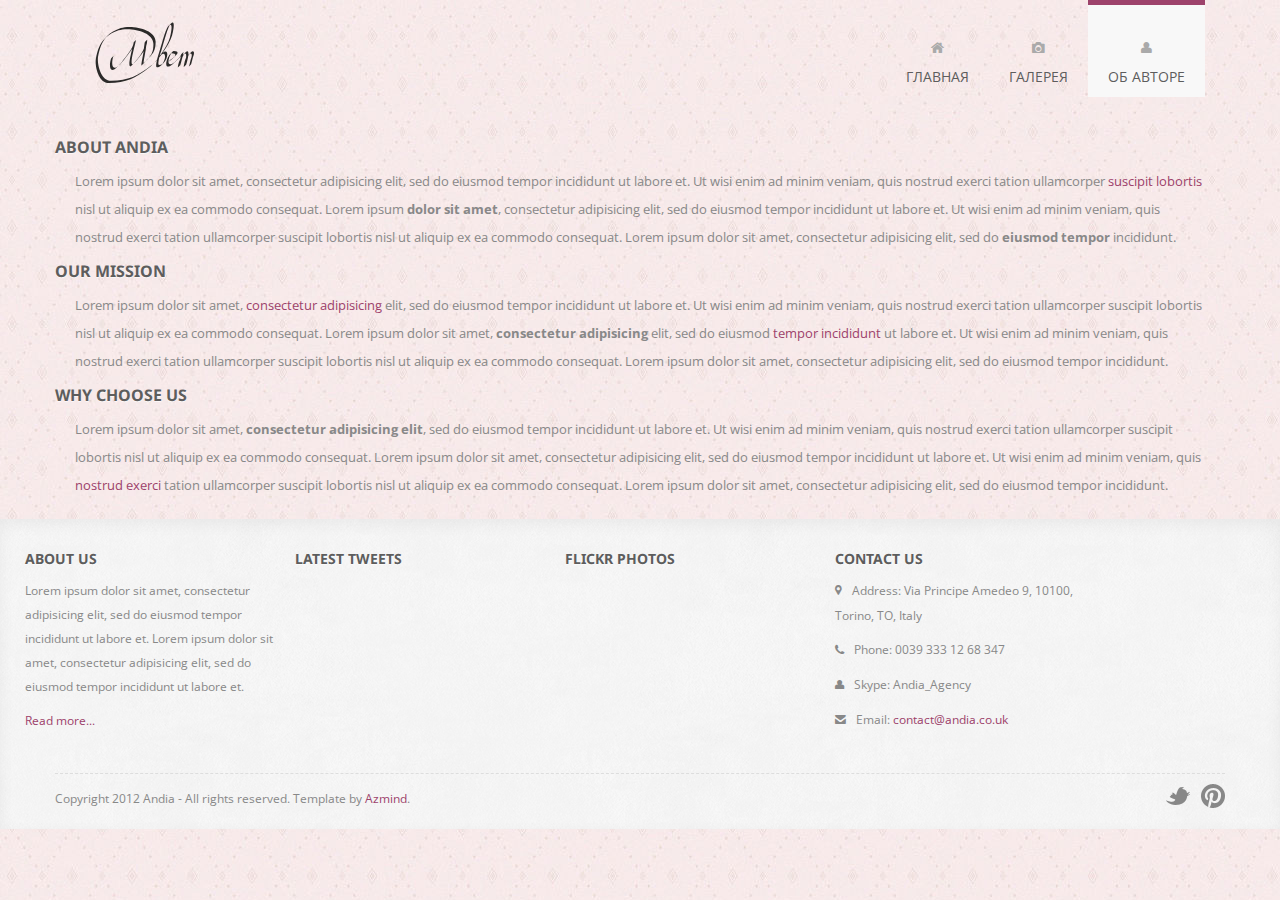
==== commit 0fa0c94b: "Update about.html" ====
--- a/about.html
+++ b/about.html
@@ -52,7 +52,7 @@
                             <div class="nav-collapse collapse">
                                 <ul class="nav pull-right">
                                     <li>
-                                        <a href="index.html"><i class="icon-home"></i><br />На главную</a>
+                                        <a href="index.html"><i class="icon-home"></i><br />Главная</a>
                                     </li>
                                     <li>
                                         <a href="portfolio.html"><i class="icon-camera"></i><br />Галерея</a>
@@ -77,7 +77,7 @@
                     <div class="span12 flex-span">
                         <a href="./index.html">
                             <i class="icon-home page-title-icon"></i>
-                            <h2 class="links">На главную</h2>
+                            <h2 class="links">Главная</h2>
                         </a>
                     </div>
                     <div class="span12 flex-span">
